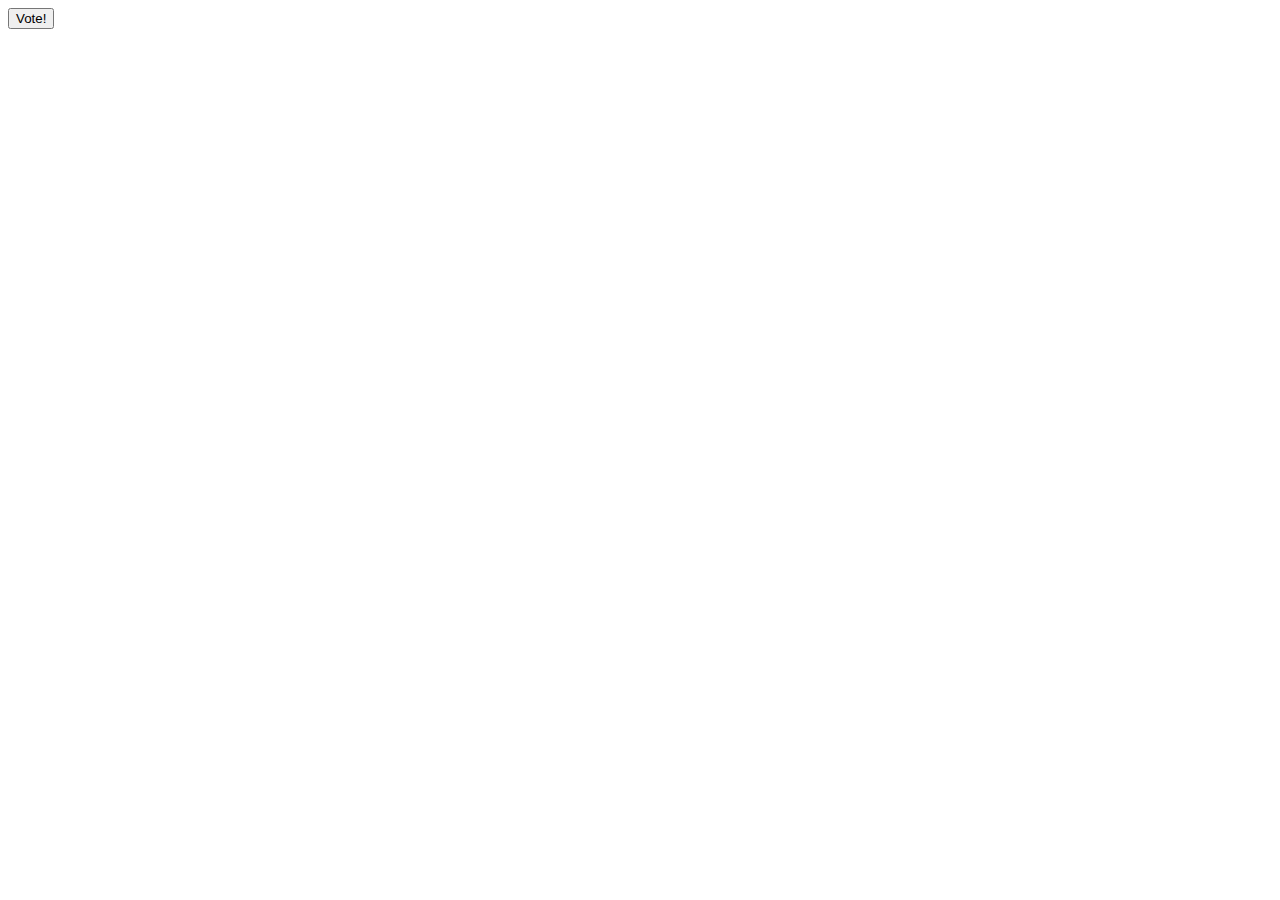
==== public/bracket.html @ 24235b44 "vote incrementing working" ====
<html>
  <head>
    <title>My ParseApp site</title>
    <style>
    </style>
    <script type="text/javascript" src="https://cdnjs.cloudflare.com/ajax/libs/jquery/2.1.1/jquery.js"></script>
    <script type="text/javascript" src="https://cdn.jsdelivr.net/parse/1.2.9/parse.min.js"></script>

    <!-- include the js file --> 
    <script type="text/javascript" src="./js/bracket.js"></script>

    <!--include jquery gracket --> 
    <script type="text/javascript" src="./jquery-gracket/jquery.gracket.min.js"></script>
    <script type="text/javascript" src="./jquery-gracket/jquery.gracket.js"></script>


    <style type="text/css">
      .g_gracket { width: 9999px; background-color: #fff; padding: 55px 15px 5px; line-height: 100%; position: relative; overflow: hidden;}
      .g_round { float: left; margin-right: 70px; }
      .g_game { position: relative; margin-bottom: 15px; }
      .g_gracket h3 { margin: 0; padding: 10px 8px 8px; font-size: 18px; font-weight: normal; color: #fff}
      .g_team { background: #3597AE; }
      .g_team:last-child {  background: #FCB821; }
      .g_round:last-child { margin-right: 20px; }
      .g_winner { background: #444; }
      .g_winner .g_team { background: none; }
      .g_current { cursor: pointer; background: #A0B43C!important; }
      .g_round_label { top: -5px; font-weight: normal; color: #CCC; text-align: center; font-size: 18px; }
    </style>

  </head>
  <body>
    <p align="center" style="font-size:20px" id="title"></p>
    <button id="voteButton" class="btn btn-primary">Vote!</button>
    <div class="my_gracket">
    </div>
  </body>
</html>
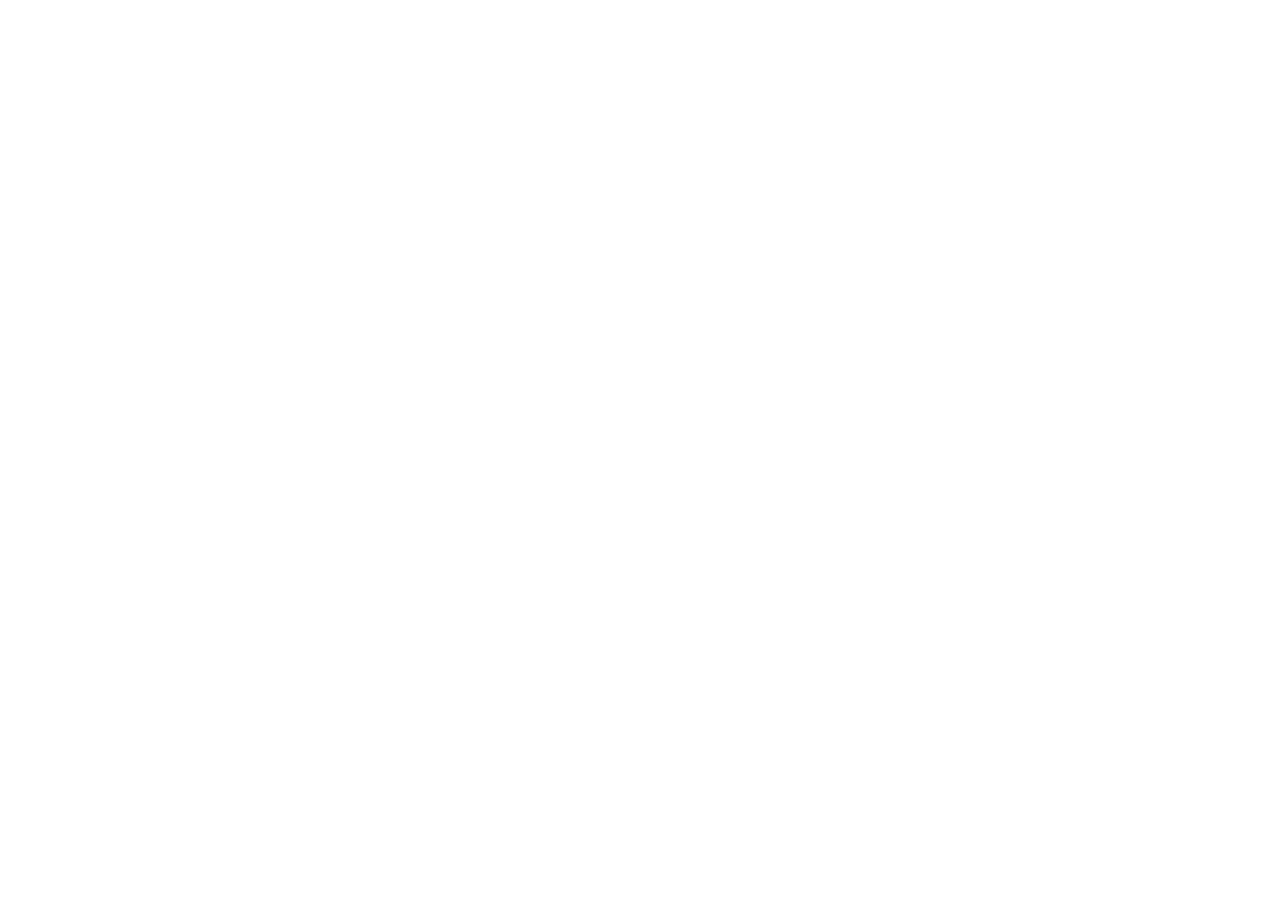
==== commit a4f86dc1: "fixed non responsive "move to next round" btn" ====
--- a/public/bracket.html
+++ b/public/bracket.html
@@ -1,10 +1,19 @@
-<html>
+ <html>
   <head>
     <title>My ParseApp site</title>
     <style>
     </style>
+    <meta charset="utf-8">
+    <meta name="viewport" content="initial-scale=1, maximum-scale=1, user-scalable=no, minimal-ui">
+    <meta name="apple-mobile-web-app-capable" content="yes">
+    <meta name="apple-mobile-web-app-status-bar-style" content="black">
     <script type="text/javascript" src="https://cdnjs.cloudflare.com/ajax/libs/jquery/2.1.1/jquery.js"></script>
     <script type="text/javascript" src="https://cdn.jsdelivr.net/parse/1.2.9/parse.min.js"></script>
+
+    <!-- ratchet files --> 
+    <link rel="stylesheet" href="./ratchet/css/ratchet.min.css">
+    <link rel="stylesheet" href="./ratchet/css/ratchet-theme-ios.min.css">
+    <script src="./ratchet/js/ratchet.min.js"></script>
 
     <!-- include the js file --> 
     <script type="text/javascript" src="./js/bracket.js"></script>
@@ -18,21 +27,36 @@
       .g_gracket { width: 9999px; background-color: #fff; padding: 55px 15px 5px; line-height: 100%; position: relative; overflow: hidden;}
       .g_round { float: left; margin-right: 70px; }
       .g_game { position: relative; margin-bottom: 15px; }
-      .g_gracket h3 { margin: 0; padding: 10px 8px 8px; font-size: 18px; font-weight: normal; color: #fff}
-      .g_team { background: #3597AE; }
-      .g_team:last-child {  background: #FCB821; }
+      .g_gracket h3 { margin: 0; padding: 10px 8px 8px; font-size: 18px; font-weight: normal; color: #000000}
+      .g_team { background: #ffffff; border:solid 2px #99CCFF; border-bottom: solid 1px #99CCFF}
+      .g_team:last-child {  background: #ffffff; border:solid 2px #CCCCFF; border-top: solid 1px #CCCCFF}
       .g_round:last-child { margin-right: 20px; }
-      .g_winner { background: #444; }
+      .g_winner { background:#CCCCFF; border:solid 2px #99CCFF;}
       .g_winner .g_team { background: none; }
-      .g_current { cursor: pointer; background: #A0B43C!important; }
+      .g_current { cursor: pointer; background: #CCFFFF!important; }
       .g_round_label { top: -5px; font-weight: normal; color: #CCC; text-align: center; font-size: 18px; }
+      #endRoundButton {
+        height:50px;
+        width:80%;
+        margin-left:10%;
+        margin-top:30px;
+        margin-bottom:10px;
+      }
+      #title {
+        margin-top:10px;
+        font-size:30px;
+      }
     </style>
 
   </head>
-  <body>
-    <p align="center" style="font-size:20px" id="title"></p>
-    <button id="voteButton" class="btn btn-primary">Vote!</button>
-    <div class="my_gracket">
+  <body>    
+    <p align="center" id="title"></p>
+    <div>
+      <div id="buttonLocation">
+      </div>
+      <div class="my_gracket" align = "center">
+      </div>
     </div>
+
   </body>
 </html>
